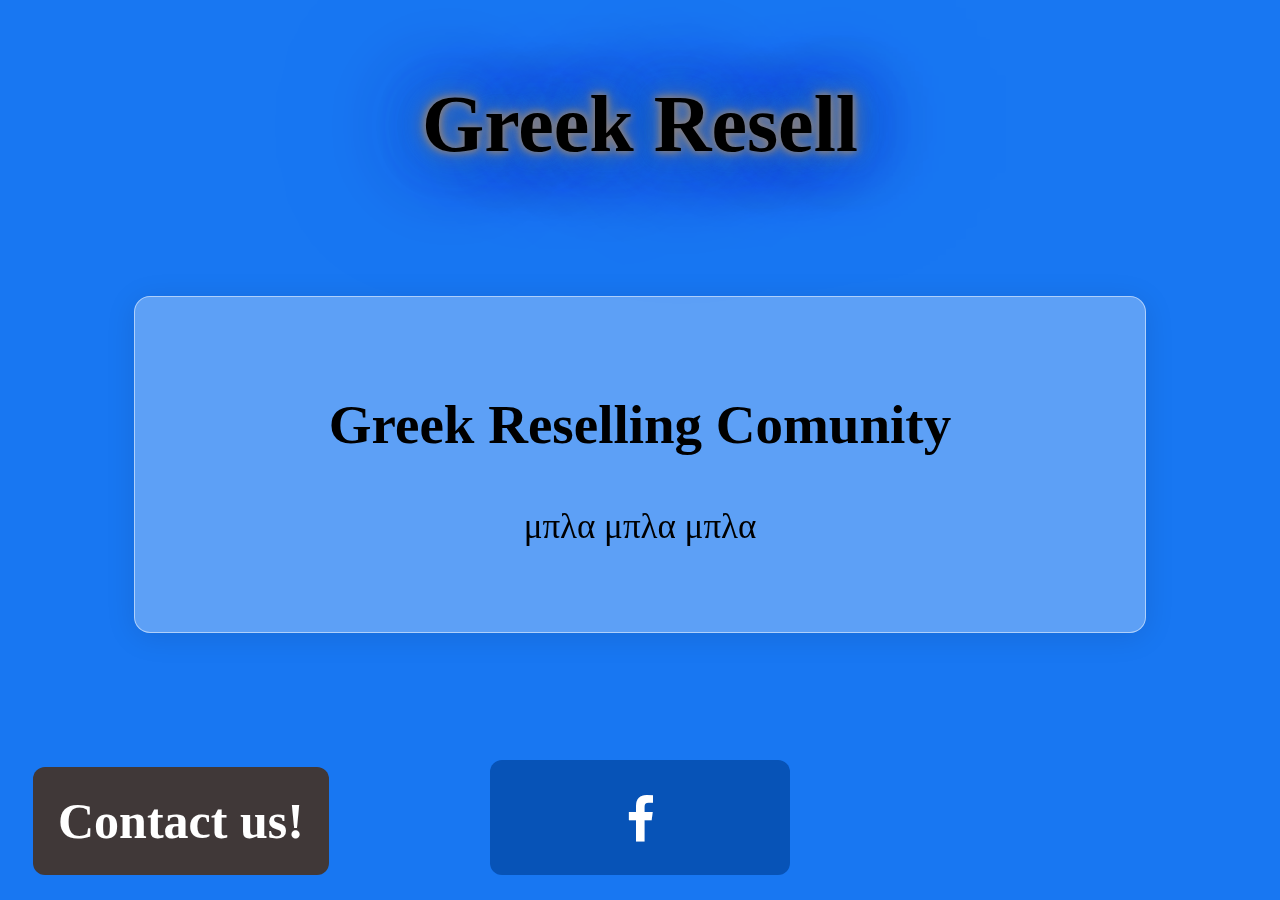
==== index.html @ 8e8bcd34 "new" ====
<!DOCTYPE html>
<html>
<head>
    <title>Greek Resell</title>
    <meta charset="UTF-8">
    <link rel="stylesheet" href="styles.css">
    <script defer src="script.js"></script>
    <link rel="stylesheet" href="https://cdnjs.cloudflare.com/ajax/libs/font-awesome/4.7.0/css/font-awesome.min.css">
</head>
<body>
    <video autoplay muted loop id="myVideo">
        <source src="background.mp4" type="video/mp4">
    </video>

    <h1 class="title">Greek Resell</h1>

    <div class="glass-card">
        <h2>Greek Reselling Comunity</h2>
        <p>μπλα μπλα μπλα</p>
    </div>

    <div class="fb-btn">
        <a href="uconst.html" class="fa fa-facebook"></a>
    </div>

    <div class="contact-btn" onclick="togNotf(); typeWriter();">
        <h1 class="contact-txt">Contact us!</h1>
    </div>

    <div class="contact-form" id="cform">
        <p class="contact-text" id="text"></p>
    </div>

    <script>
        var i = 0;
        var txt = 'Gmail: test101@gmail.com' + '\r\n' + 'Social Media: ........';
        var speed = 50;
        
        function typeWriter() {
          if (i < txt.length) {
            document.getElementById("text").innerHTML += txt.charAt(i);
            i++;
            setTimeout(typeWriter, speed);
          }
        }
        </script>

</body>
</html>
---- styles.css ----
body {
	background-color: #1877F2;
  text-align: center;
}

h2 {
  font-size: 55px;
  padding-left: 10px;
  padding-right: 10px;
}

p {
  font-size: 35px;
  padding-top: 5px;
  padding-left: 10px;
  padding-right: 10px;
}

.title {
  font-size: 80px;
  padding-top: 25px;
  position: relative;
  z-index: 1;

  text-shadow:
    0 0 7px rgb(136, 128, 128),
    0 0 10px rgb(136, 128, 128),
    0 0 21px rgb(136, 128, 128),
    0 0 42px #0753B7,
    0 0 82px #0753B7,
    0 0 92px #0753B7,
    0 0 102px #0753B7,
    0 0 151px #0753B7;
}

.glass-card {
    background: rgba(255, 255, 255, 0.3);
    border-radius: 16px;
    box-shadow: 0 4px 30px rgba(0, 0, 0, 0.1);
    backdrop-filter: blur(5.5px);
    border: 1px solid rgba(255, 255, 255, 0.51);
    margin: 10%;
    margin-right: 10%;
    margin-left: 10%;
    padding-top: 4%;
    padding-bottom: 4%;
}

.fa {
  padding-top: 35px;
  padding-bottom: 0px;
  width: 300px;
  height: 80px;
  text-decoration: none;
  border-radius: 12px;
  position: relative;
  z-index: 1;
}

/* Facebook */
.fa-facebook {
  font-size: 50px !important;
  background: #0753B7;
  color: white;
}

#myVideo {
  position: absolute;
  bottom: 0;
  right: 0;
  min-height: 100%;
  min-width: 100%;
  z-index: 0;
}

.contact-btn {
  position: absolute;
  background-color: #403838;
  border-radius: 12px;
  bottom: 0;
  margin: 25px;
}

.contact-txt {
  color: white;
  margin: 25px;
  font-size: 50px;
  user-select: none;
  font-weight: bold;
}

.contact-form {
  margin-left: 5%;
  margin-right: 5%;
  background-color: #403838;
  position: relative;
  width: 90%;
  height: auto;
  text-align: center;
  display: none;
}

.contact-text {
  color: white;
  padding: 20px;
}
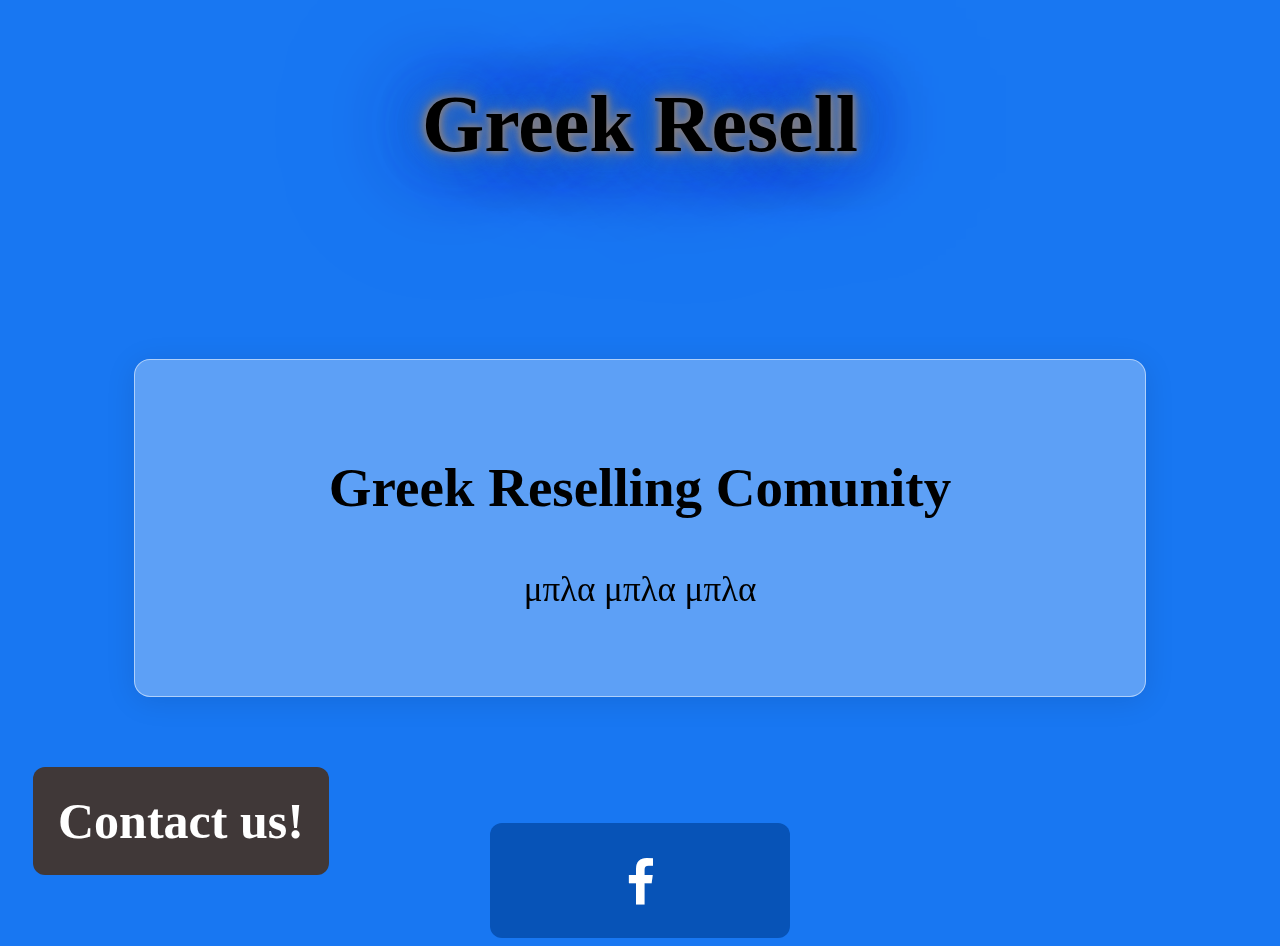
==== commit 3cb8b846: "gr" ====
--- a/index.html
+++ b/index.html
@@ -33,7 +33,7 @@
 
     <script>
         var i = 0;
-        var txt = 'Gmail: test101@gmail.com' + '\r\n' + 'Social Media: ........';
+        var txt = 'Gmail: test101@gmail.com';
         var speed = 50;
         
         function typeWriter() {
@@ -43,7 +43,7 @@
             setTimeout(typeWriter, speed);
           }
         }
-        </script>
+    </script>
 
 </body>
 </html>--- a/styles.css
+++ b/styles.css
@@ -40,6 +40,7 @@
     backdrop-filter: blur(5.5px);
     border: 1px solid rgba(255, 255, 255, 0.51);
     margin: 10%;
+    margin-top: 15%;
     margin-right: 10%;
     margin-left: 10%;
     padding-top: 4%;
@@ -90,17 +91,18 @@
 }
 
 .contact-form {
-  margin-left: 5%;
-  margin-right: 5%;
+  border-radius: 15px;
+  box-shadow: 0 4px 30px rgba(0, 0, 0, 0.1);
+  margin-left: 25px;
   background-color: #403838;
-  position: relative;
-  width: 90%;
-  height: auto;
-  text-align: center;
+  position: absolute;
+  width: 80%;
   display: none;
 }
 
 .contact-text {
   color: white;
   padding: 20px;
+  font-size: 40px;
+  font-weight: bold;
 }